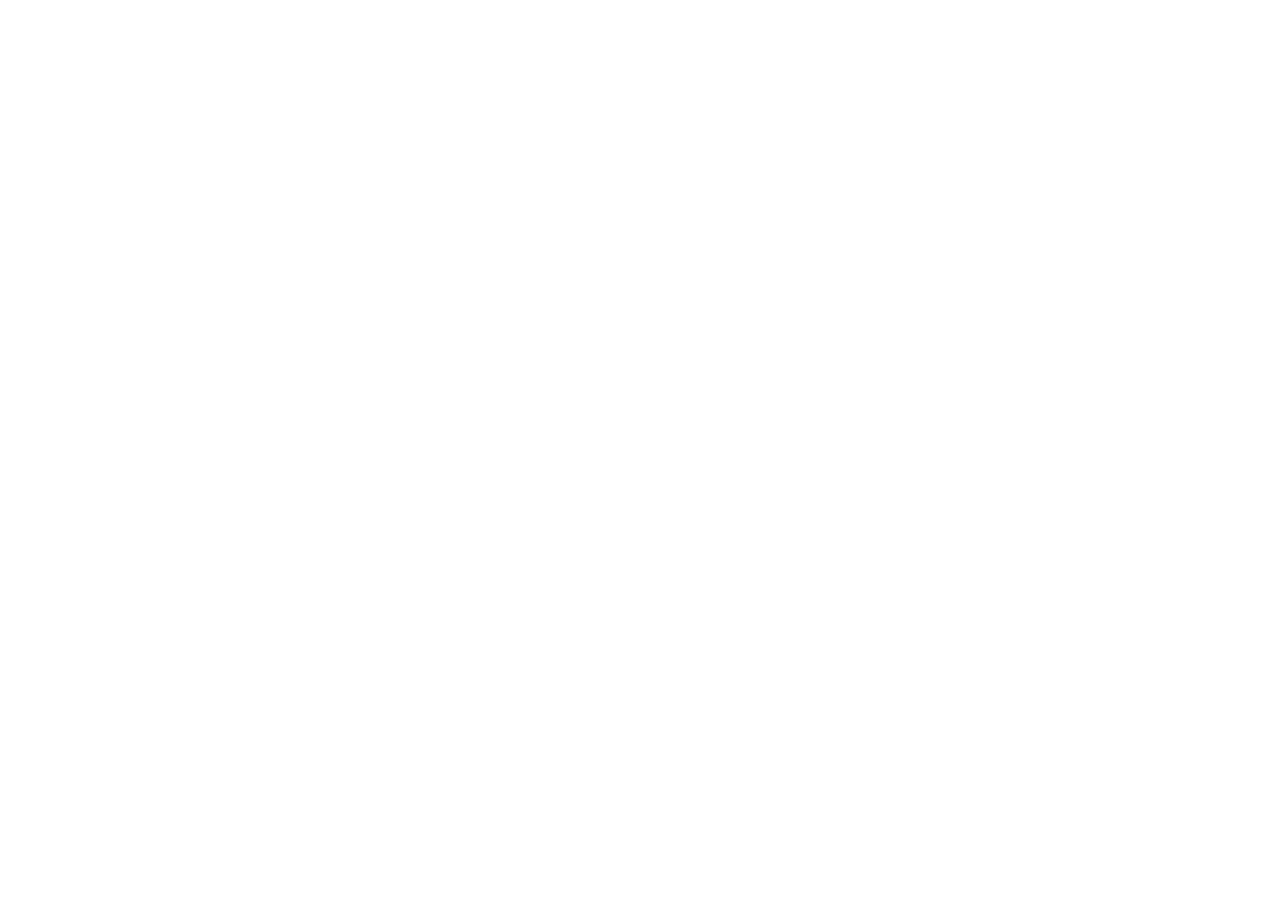
==== app/index.html @ d548c369 "init" ====
<!DOCTYPE html>
<html lang="ru" class="page">

<head>
  <meta charset="UTF-8">
  <meta name="viewport" content="width=device-width, initial-scale=1.0">
  <meta http-equiv="X-UA-Compatible" content="ie=edge">
  <meta name="theme-color" content="#111111">
  <title>Главная</title>
  <link rel="preload" href="fonts/MullerRegular.woff2" as="font" type="font/woff2" crossorigin>
  <link rel="stylesheet" href="css/vendor.css">
  <link rel="stylesheet" href="css/main.css">
  <script defer src="js/main.js"></script>
</head>

<body class="page__body">
    <div class="site-container">
        <header class="header">
    <div class="container">

    </div>
</header>

        <main class="main">
            <section class="hero">
    <div class="container">

    </div>
</section>

        </main>
        <footer class="footer">
    <div class="container">

    </div>
</footer>

    </div>

</body>

</html>
---- app/css/main.css ----
:root {
  --accent: #000;
  --primary: #fff;
}

/* stylelint-disable */
html {
  -webkit-box-sizing: border-box;
  box-sizing: border-box;
}

*,
*::before,
*::after {
  -webkit-box-sizing: inherit;
  box-sizing: inherit;
}

h1,
h2,
h3,
h4,
h5,
h6,
p {
  margin: 0;
  font-weight: 400;
  font-size: inherit;
}

.page {
  height: 100%;
  font-family: "asd", sans-serif;
  -webkit-text-size-adjust: 100%;
}

.page__body {
  margin: 0;
  min-width: 320px;
  min-height: 100%;
  font-size: 14px;
  line-height: 100%;
  background-color: #fff;
  color: #000;
}

img {
  height: auto;
  max-width: 100%;
  -o-object-fit: cover;
  object-fit: cover;
}

a {
  text-decoration: none;
  color: inherit;
  display: inline-block;
}

.site-container {
  overflow: hidden;
}

.visually-hidden {
  position: absolute;
  overflow: hidden;
  margin: -1px;
  border: 0;
  padding: 0;
  width: 1px;
  height: 1px;
  clip: rect(0 0 0 0);
}

.dis-scroll {
  position: fixed;
  left: 0;
  top: 0;
  overflow: hidden;
  width: 100%;
  height: 100vh;
  -ms-scroll-chaining: none;
  overscroll-behavior: none;
}

.is-hidden {
  display: none !important;
  /* stylelint-disable-line declaration-no-important */
}

.page--ios .dis-scroll {
  position: relative;
}

.container {
  margin: 0 auto;
  padding: 0 15px;
  max-width: 1200px;
}

.list-reset {
  list-style: none;
  margin: 0;
  padding: 0;
}
/*# sourceMappingURL=main.css.map */
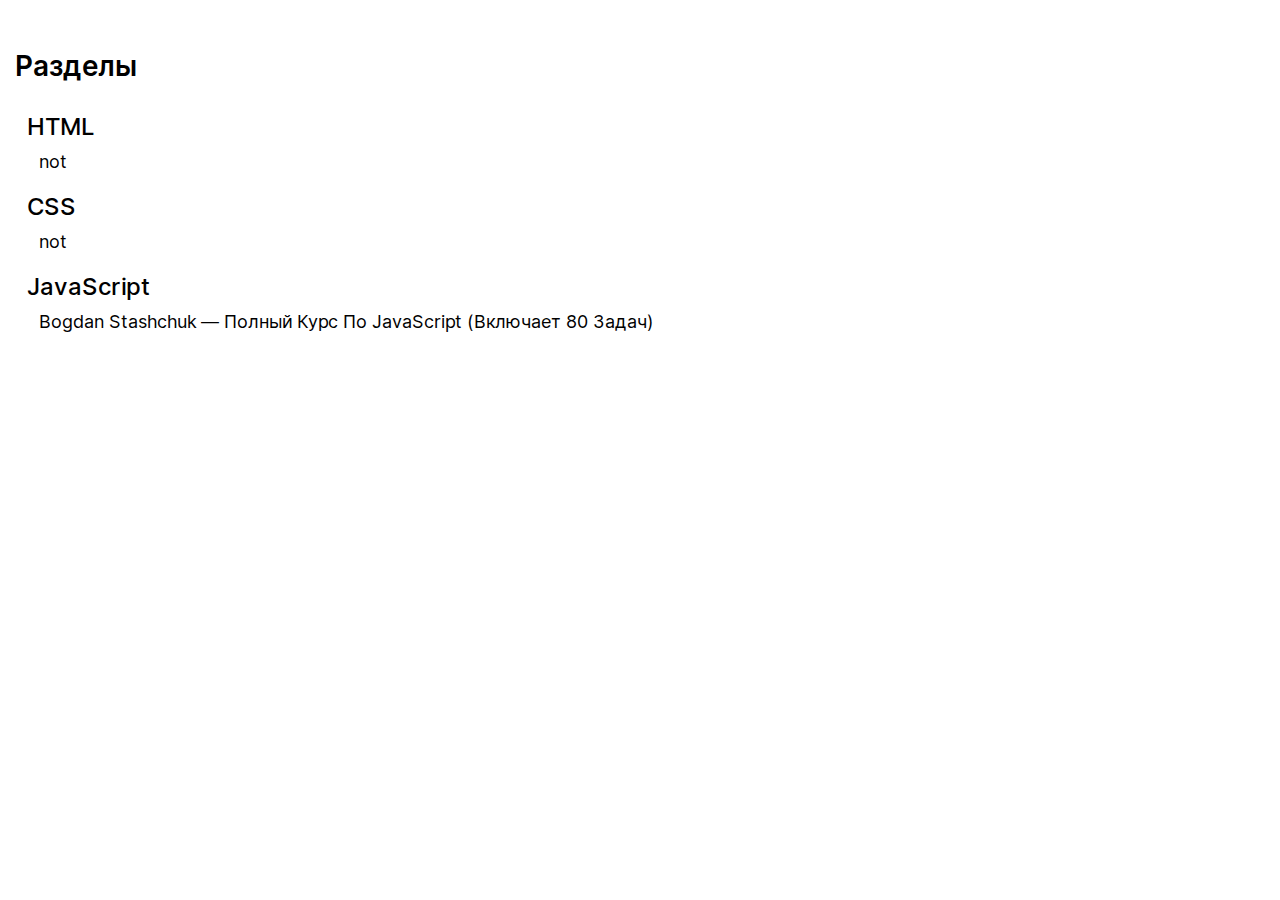
==== commit 24bd292c: "added courses js" ====
--- a/app/index.html
+++ b/app/index.html
@@ -7,7 +7,10 @@
   <meta http-equiv="X-UA-Compatible" content="ie=edge">
   <meta name="theme-color" content="#111111">
   <title>Главная</title>
-  <link rel="preload" href="fonts/MullerRegular.woff2" as="font" type="font/woff2" crossorigin>
+  <link rel="preload" href="fonts/Inter-Regular.woff2" as="font" type="font/woff2" crossorigin>
+  <link rel="preload" href="fonts/Inter-Medium.woff2" as="font" type="font/woff2" crossorigin>
+  <link rel="preload" href="fonts/Inter-SemiBold.woff2" as="font" type="font/woff2" crossorigin>
+  <link rel="preload" href="fonts/Inter-Bold.woff2" as="font" type="font/woff2" crossorigin>
   <link rel="stylesheet" href="css/vendor.css">
   <link rel="stylesheet" href="css/main.css">
   <script defer src="js/main.js"></script>
@@ -22,9 +25,37 @@
 </header>
 
         <main class="main">
-            <section class="hero">
+            <section class="chapter gap-top-50">
     <div class="container">
-
+        <h2 class="chapter__title title-2">Разделы</h2>
+        <ul class="chapter__list list-reset gap-top-30 gap-left-12">
+            <li class="chapter__item">
+                <h3 class="title-3">HTML</h3>
+                <ul class="list-reset text-1 gap-top-10 gap-left-12">
+                    <li>
+                        <a href="#" class="link">not</a>
+                    </li>
+                </ul>
+            </li>
+            <li class="chapter__item gap-top-20">
+                <h3 class="title-3">CSS</h3>
+                <ul class="list-reset text-1 gap-top-10 gap-left-12">
+                    <li>
+                        <a href="#" class="link">not</a>
+                    </li>
+                </ul>
+            </li>
+            <li class="chapter__item gap-top-20">
+                <h3 class="title-3">JavaScript</h3>
+                <ul class="list-reset text-1 gap-top-10 gap-left-12">
+                    <li>
+                        <a href="bogdan-stash-js.html" class="link">
+                            Bogdan Stashchuk — Полный Курс По JavaScript (Включает 80 Задач)
+                        </a>
+                    </li>
+                </ul>
+            </li>
+        </ul>
     </div>
 </section>
 
--- a/app/css/main.css
+++ b/app/css/main.css
@@ -1,9 +1,121 @@
 :root {
-  --accent: #000;
-  --primary: #fff;
+  --shaft: #3a3a3a;
+  --gray: #686868;
+  --dark-gray: #72727E;
+  --silver: #C0C0C0;
+  --blue: #446DF6;
+  --dark-blue: #141B41;
+  --white: #fff;
+  --water: #F7F8FD;
+}
+
+.btn-reset {
+  border: none;
+  padding: 0;
+  background: transparent;
+  cursor: pointer;
+}
+.btn-reset:focus {
+  outline: none;
+}
+
+.btn {
+  -webkit-transition: color 0.2s ease-in-out, background-color 0.2s ease-in-out, border 0.2s ease-in-out;
+  -o-transition: color 0.2s ease-in-out, background-color 0.2s ease-in-out, border 0.2s ease-in-out;
+  transition: color 0.2s ease-in-out, background-color 0.2s ease-in-out, border 0.2s ease-in-out;
+}
+
+.spollers__item {
+  font-size: 20px;
+}
+.spollers__item:not(:last-child) {
+  margin-bottom: 15px;
+}
+.spollers__title {
+  width: 100%;
+  cursor: default;
+  text-align: left;
+  padding: 10px 40px 10px 15px;
+  background-color: var(--shaft);
+  position: relative;
+  color: var(--white);
+}
+._spoller-init .spollers__title {
+  cursor: pointer;
+}
+._spoller-init .spollers__title::before, ._spoller-init .spollers__title::after {
+  content: "";
+  position: absolute;
+  right: 10px;
+  top: 50%;
+  background-color: var(--white);
+  height: 2px;
+  width: 15px;
+  -webkit-transition: -webkit-transform 0.5s ease 0s;
+  transition: -webkit-transform 0.5s ease 0s;
+  -o-transition: transform 0.5s ease 0s;
+  transition: transform 0.5s ease 0s;
+  transition: transform 0.5s ease 0s, -webkit-transform 0.5s ease 0s;
+}
+._spoller-init .spollers__title::before {
+  -webkit-transform: translate(-75%, -50%) rotate(40deg);
+  -ms-transform: translate(-75%, -50%) rotate(40deg);
+  transform: translate(-75%, -50%) rotate(40deg);
+}
+._spoller-init .spollers__title::after {
+  -webkit-transform: translate(0, -50%) rotate(-40deg);
+  -ms-transform: translate(0, -50%) rotate(-40deg);
+  transform: translate(0, -50%) rotate(-40deg);
+}
+._spoller-init .spollers__title._spoller-active::before {
+  -webkit-transform: translateX(-75%) rotate(-40deg);
+  -ms-transform: translateX(-75%) rotate(-40deg);
+  transform: translateX(-75%) rotate(-40deg);
+}
+._spoller-init .spollers__title._spoller-active::after {
+  -webkit-transform: rotate(40deg);
+  -ms-transform: rotate(40deg);
+  transform: rotate(40deg);
+}
+.spollers__body {
+  color: var(--shaft);
+  font-size: 16px;
+  line-height: 120%;
+  padding: 12px 15px;
+  border: 1px solid var(--shaft);
+  border-bottom-left-radius: 5px;
+  border-bottom-right-radius: 5px;
 }
 
 /* stylelint-disable */
+@font-face {
+  font-family: "Inter";
+  src: url("../fonts/../fonts/Inter-Regular.woff2") format("woff2");
+  font-weight: 400;
+  font-display: swap;
+  font-style: normal;
+}
+@font-face {
+  font-family: "Inter";
+  src: url("../fonts/../fonts/Inter-Medium.woff2") format("woff2");
+  font-weight: 500;
+  font-display: swap;
+  font-style: normal;
+}
+@font-face {
+  font-family: "Inter";
+  src: url("../fonts/../fonts/Inter-SemiBold.woff2") format("woff2");
+  font-weight: 600;
+  font-display: swap;
+  font-style: normal;
+}
+@font-face {
+  font-family: "Inter";
+  src: url("../fonts/../fonts/Inter-Bold.woff2") format("woff2");
+  font-weight: 700;
+  font-display: swap;
+  font-style: normal;
+}
 html {
   -webkit-box-sizing: border-box;
   box-sizing: border-box;
@@ -30,7 +142,7 @@
 
 .page {
   height: 100%;
-  font-family: "asd", sans-serif;
+  font-family: "Inter", sans-serif;
   -webkit-text-size-adjust: 100%;
 }
 
@@ -95,7 +207,7 @@
 .container {
   margin: 0 auto;
   padding: 0 15px;
-  max-width: 1200px;
+  max-width: 1300px;
 }
 
 .list-reset {
@@ -103,4 +215,201 @@
   margin: 0;
   padding: 0;
 }
+
+.title-2 {
+  line-height: 120%;
+  font-weight: 600;
+}
+@media (min-width: 81.25em) {
+  .title-2 {
+    font-size: 1.75rem;
+  }
+}
+@media (min-width: 20em) and (max-width: 81.25em) {
+  .title-2 {
+    font-size: calc(1.25rem + 0.5 * (((100vw - 20rem)) / ((61.25))));
+  }
+}
+@media (max-width: 20em) {
+  .title-2 {
+    font-size: 1.25rem;
+  }
+}
+
+.title-3 {
+  line-height: 120%;
+  font-weight: 500;
+}
+@media (min-width: 81.25em) {
+  .title-3 {
+    font-size: 1.5rem;
+  }
+}
+@media (min-width: 20em) and (max-width: 81.25em) {
+  .title-3 {
+    font-size: calc(1rem + 0.5 * (((100vw - 20rem)) / ((61.25))));
+  }
+}
+@media (max-width: 20em) {
+  .title-3 {
+    font-size: 1rem;
+  }
+}
+
+.text-1 {
+  line-height: 120%;
+  font-weight: 400;
+}
+@media (min-width: 81.25em) {
+  .text-1 {
+    font-size: 1.125rem;
+  }
+}
+@media (min-width: 20em) and (max-width: 81.25em) {
+  .text-1 {
+    font-size: calc(1rem + 0.125 * (((100vw - 20rem)) / ((61.25))));
+  }
+}
+@media (max-width: 20em) {
+  .text-1 {
+    font-size: 1rem;
+  }
+}
+
+.text-2 {
+  line-height: 120%;
+  font-weight: 400;
+}
+@media (min-width: 81.25em) {
+  .text-2 {
+    font-size: 1rem;
+  }
+}
+@media (min-width: 20em) and (max-width: 81.25em) {
+  .text-2 {
+    font-size: calc(0.875rem + 0.125 * (((100vw - 20rem)) / ((61.25))));
+  }
+}
+@media (max-width: 20em) {
+  .text-2 {
+    font-size: 0.875rem;
+  }
+}
+
+.link {
+  -webkit-transition: color 0.2s ease-in-out;
+  -o-transition: color 0.2s ease-in-out;
+  transition: color 0.2s ease-in-out;
+}
+.link:hover {
+  color: var(--blue);
+}
+
+@media (min-width: 81.25em) {
+  .gap-top-50 {
+    margin-top: 3.125rem;
+  }
+}
+@media (min-width: 20em) and (max-width: 81.25em) {
+  .gap-top-50 {
+    margin-top: calc(1.875rem + 1.25 * (((100vw - 20rem)) / ((61.25))));
+  }
+}
+@media (max-width: 20em) {
+  .gap-top-50 {
+    margin-top: 1.875rem;
+  }
+}
+
+@media (min-width: 81.25em) {
+  .gap-top-30 {
+    margin-top: 1.875rem;
+  }
+}
+@media (min-width: 20em) and (max-width: 81.25em) {
+  .gap-top-30 {
+    margin-top: calc(1.25rem + 0.625 * (((100vw - 20rem)) / ((61.25))));
+  }
+}
+@media (max-width: 20em) {
+  .gap-top-30 {
+    margin-top: 1.25rem;
+  }
+}
+
+@media (min-width: 81.25em) {
+  .gap-top-20 {
+    margin-top: 1.25rem;
+  }
+}
+@media (min-width: 20em) and (max-width: 81.25em) {
+  .gap-top-20 {
+    margin-top: calc(0.9375rem + 0.3125 * (((100vw - 20rem)) / ((61.25))));
+  }
+}
+@media (max-width: 20em) {
+  .gap-top-20 {
+    margin-top: 0.9375rem;
+  }
+}
+
+@media (min-width: 81.25em) {
+  .gap-top-15 {
+    margin-top: 0.9375rem;
+  }
+}
+@media (min-width: 20em) and (max-width: 81.25em) {
+  .gap-top-15 {
+    margin-top: calc(0.625rem + 0.3125 * (((100vw - 20rem)) / ((61.25))));
+  }
+}
+@media (max-width: 20em) {
+  .gap-top-15 {
+    margin-top: 0.625rem;
+  }
+}
+
+.gap-top-10 {
+  margin-top: 10px;
+}
+
+.gap-top-5 {
+  margin-top: 5px;
+}
+
+.gap-left-12 {
+  margin-left: 12px;
+}
+
+.course-list__body > div {
+  padding: 15px 0;
+  position: relative;
+}
+.course-list__body > div:first-child {
+  padding-top: 0;
+}
+.course-list__body > div::after {
+  content: "";
+  position: absolute;
+  width: 90%;
+  height: 1px;
+  background-color: var(--shaft);
+  bottom: 0;
+  left: 50%;
+  -webkit-transform: translateX(-50%);
+  -ms-transform: translateX(-50%);
+  transform: translateX(-50%);
+}
+.course-list__body > div:last-child {
+  padding-bottom: 0;
+}
+.course-list__body > div:last-child::after {
+  width: 0;
+}
+.course-list__body > div img {
+  margin-top: 10px;
+  display: block;
+  max-width: 300px;
+  border-radius: 10px;
+}
 /*# sourceMappingURL=main.css.map */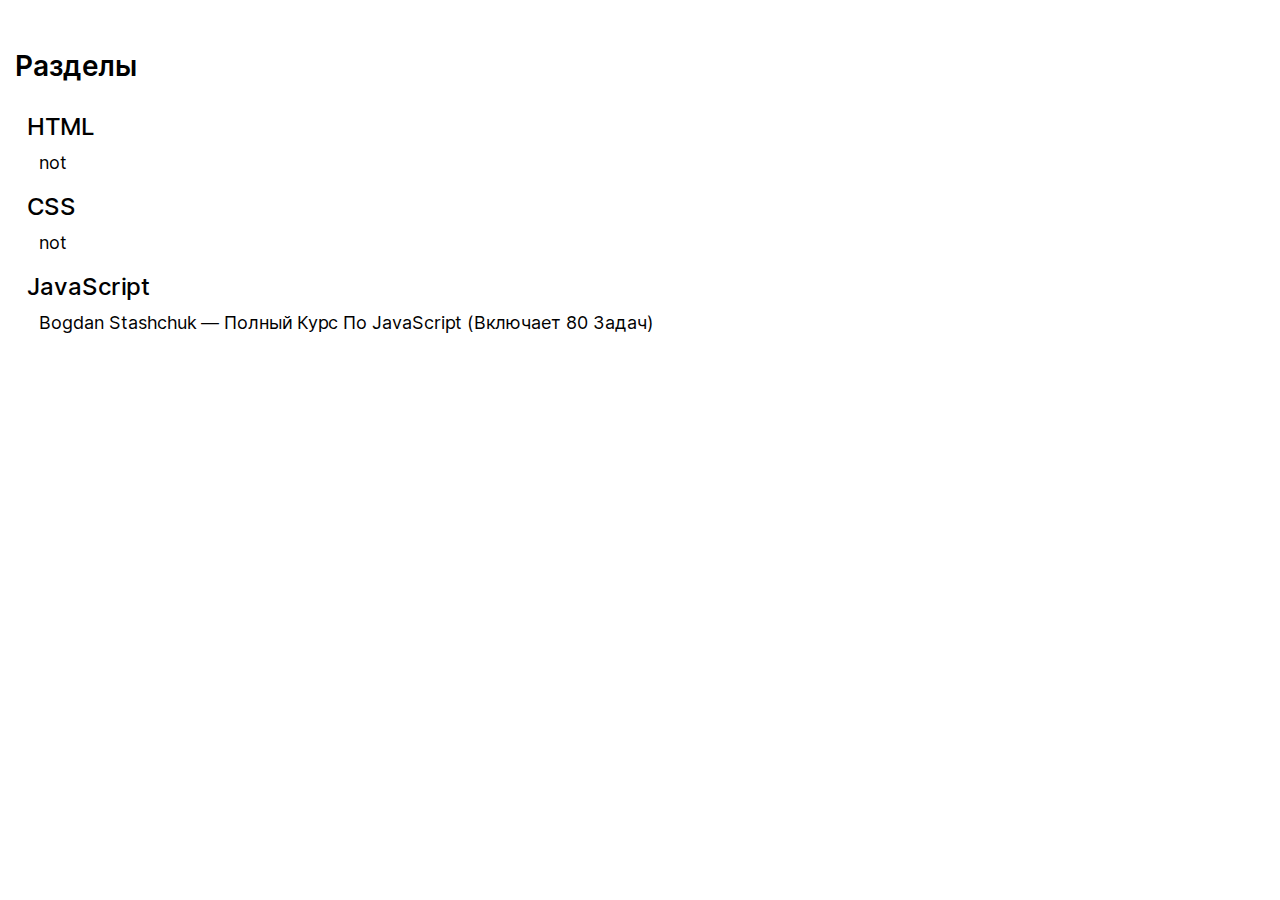
==== commit 6340dd1c: "fix" ====
--- a/app/index.html
+++ b/app/index.html
@@ -7,10 +7,6 @@
   <meta http-equiv="X-UA-Compatible" content="ie=edge">
   <meta name="theme-color" content="#111111">
   <title>Главная</title>
-  <link rel="preload" href="fonts/Inter-Regular.woff2" as="font" type="font/woff2" crossorigin>
-  <link rel="preload" href="fonts/Inter-Medium.woff2" as="font" type="font/woff2" crossorigin>
-  <link rel="preload" href="fonts/Inter-SemiBold.woff2" as="font" type="font/woff2" crossorigin>
-  <link rel="preload" href="fonts/Inter-Bold.woff2" as="font" type="font/woff2" crossorigin>
   <link rel="stylesheet" href="css/vendor.css">
   <link rel="stylesheet" href="css/main.css">
   <script defer src="js/main.js"></script>
--- a/app/css/main.css
+++ b/app/css/main.css
@@ -27,9 +27,6 @@
 
 .spollers__item {
   font-size: 20px;
-}
-.spollers__item:not(:last-child) {
-  margin-bottom: 15px;
 }
 .spollers__title {
   width: 100%;
@@ -227,12 +224,12 @@
 }
 @media (min-width: 20em) and (max-width: 81.25em) {
   .title-2 {
-    font-size: calc(1.25rem + 0.5 * (((100vw - 20rem)) / ((61.25))));
+    font-size: calc(1.5rem + 0.25 * (((100vw - 20rem)) / ((61.25))));
   }
 }
 @media (max-width: 20em) {
   .title-2 {
-    font-size: 1.25rem;
+    font-size: 1.5rem;
   }
 }
 
@@ -247,12 +244,32 @@
 }
 @media (min-width: 20em) and (max-width: 81.25em) {
   .title-3 {
-    font-size: calc(1rem + 0.5 * (((100vw - 20rem)) / ((61.25))));
+    font-size: calc(1.25rem + 0.25 * (((100vw - 20rem)) / ((61.25))));
   }
 }
 @media (max-width: 20em) {
   .title-3 {
-    font-size: 1rem;
+    font-size: 1.25rem;
+  }
+}
+
+.title-4 {
+  line-height: 120%;
+  font-weight: 500;
+}
+@media (min-width: 81.25em) {
+  .title-4 {
+    font-size: 1.375rem;
+  }
+}
+@media (min-width: 20em) and (max-width: 81.25em) {
+  .title-4 {
+    font-size: calc(1.125rem + 0.25 * (((100vw - 20rem)) / ((61.25))));
+  }
+}
+@media (max-width: 20em) {
+  .title-4 {
+    font-size: 1.125rem;
   }
 }
 
@@ -338,6 +355,22 @@
 }
 
 @media (min-width: 81.25em) {
+  .gap-bottom-30 {
+    margin-bottom: 1.875rem;
+  }
+}
+@media (min-width: 20em) and (max-width: 81.25em) {
+  .gap-bottom-30 {
+    margin-bottom: calc(1.25rem + 0.625 * (((100vw - 20rem)) / ((61.25))));
+  }
+}
+@media (max-width: 20em) {
+  .gap-bottom-30 {
+    margin-bottom: 1.25rem;
+  }
+}
+
+@media (min-width: 81.25em) {
   .gap-top-20 {
     margin-top: 1.25rem;
   }
@@ -381,6 +414,29 @@
   margin-left: 12px;
 }
 
+.def > span:first-child {
+  font-weight: 700;
+  color: var(--blue);
+}
+.def > p {
+  display: inline;
+}
+.def > p::before {
+  content: "-";
+}
+
+.course-list__item:not(:last-child) {
+  margin-bottom: 15px;
+}
+.course-list__body pre {
+  font-size: inherit;
+  font-family: inherit;
+  margin: 0;
+}
+.course-list__body code {
+  font-size: inherit;
+  font-family: inherit;
+}
 .course-list__body > div {
   padding: 15px 0;
   position: relative;
@@ -407,9 +463,119 @@
   width: 0;
 }
 .course-list__body > div img {
-  margin-top: 10px;
   display: block;
   max-width: 300px;
+  width: 100%;
   border-radius: 10px;
 }
+.course-list__body > div ul {
+  list-style: none;
+  margin: 0;
+  padding: 0;
+}
+.course-list__body > div ul > span:first-child {
+  font-weight: 500;
+  line-height: 120%;
+}
+@media (min-width: 81.25em) {
+  .course-list__body > div ul > span:first-child {
+    font-size: 1.125rem;
+  }
+}
+@media (min-width: 20em) and (max-width: 81.25em) {
+  .course-list__body > div ul > span:first-child {
+    font-size: calc(1rem + 0.125 * (((100vw - 20rem)) / ((61.25))));
+  }
+}
+@media (max-width: 20em) {
+  .course-list__body > div ul > span:first-child {
+    font-size: 1rem;
+  }
+}
+.course-list__body > div ul > span:first-child ~ li {
+  margin-left: 15px;
+}
+.course-list__body > div ul li {
+  position: relative;
+  margin-left: 0px;
+  padding-left: 15px;
+}
+.course-list__body > div ul li:not(:first-child) {
+  margin-top: 5px;
+}
+.course-list__body > div ul li::before {
+  content: "";
+  position: absolute;
+  top: 8px;
+  left: 0;
+  width: 5px;
+  height: 5px;
+  background-color: var(--shaft);
+}
+.course-list__body > div ul li pre,
+.course-list__body > div ul li code {
+  display: inline-block;
+}
+.course-list__body > div ol {
+  list-style: none;
+  counter-reset: list;
+  margin: 0;
+  padding: 0;
+}
+.course-list__body > div ol > span:first-child {
+  font-weight: 500;
+  line-height: 120%;
+}
+@media (min-width: 81.25em) {
+  .course-list__body > div ol > span:first-child {
+    font-size: 1.125rem;
+  }
+}
+@media (min-width: 20em) and (max-width: 81.25em) {
+  .course-list__body > div ol > span:first-child {
+    font-size: calc(1rem + 0.125 * (((100vw - 20rem)) / ((61.25))));
+  }
+}
+@media (max-width: 20em) {
+  .course-list__body > div ol > span:first-child {
+    font-size: 1rem;
+  }
+}
+.course-list__body > div ol > span:first-child ~ li {
+  margin-left: 15px;
+}
+.course-list__body > div ol li {
+  position: relative;
+  margin-left: 0px;
+}
+.course-list__body > div ol li:not(:first-child) {
+  margin-top: 5px;
+}
+.course-list__body > div ol li::before {
+  counter-increment: list;
+  content: counter(list) ")";
+  padding-right: 8px;
+  font-weight: 500;
+}
+.course-list__body > div ol li pre,
+.course-list__body > div ol li code {
+  display: inline-block;
+}
+.course-list__body > div > *:not(:first-child) {
+  margin-top: 10px;
+}
+.course-list__body .img-row {
+  display: -webkit-box;
+  display: -ms-flexbox;
+  display: flex;
+  -webkit-box-align: center;
+  -ms-flex-align: center;
+  align-items: center;
+  -ms-flex-wrap: wrap;
+  flex-wrap: wrap;
+  gap: 15px;
+}
+.course-list__body .img-row img {
+  margin: 0 !important;
+}
 /*# sourceMappingURL=main.css.map */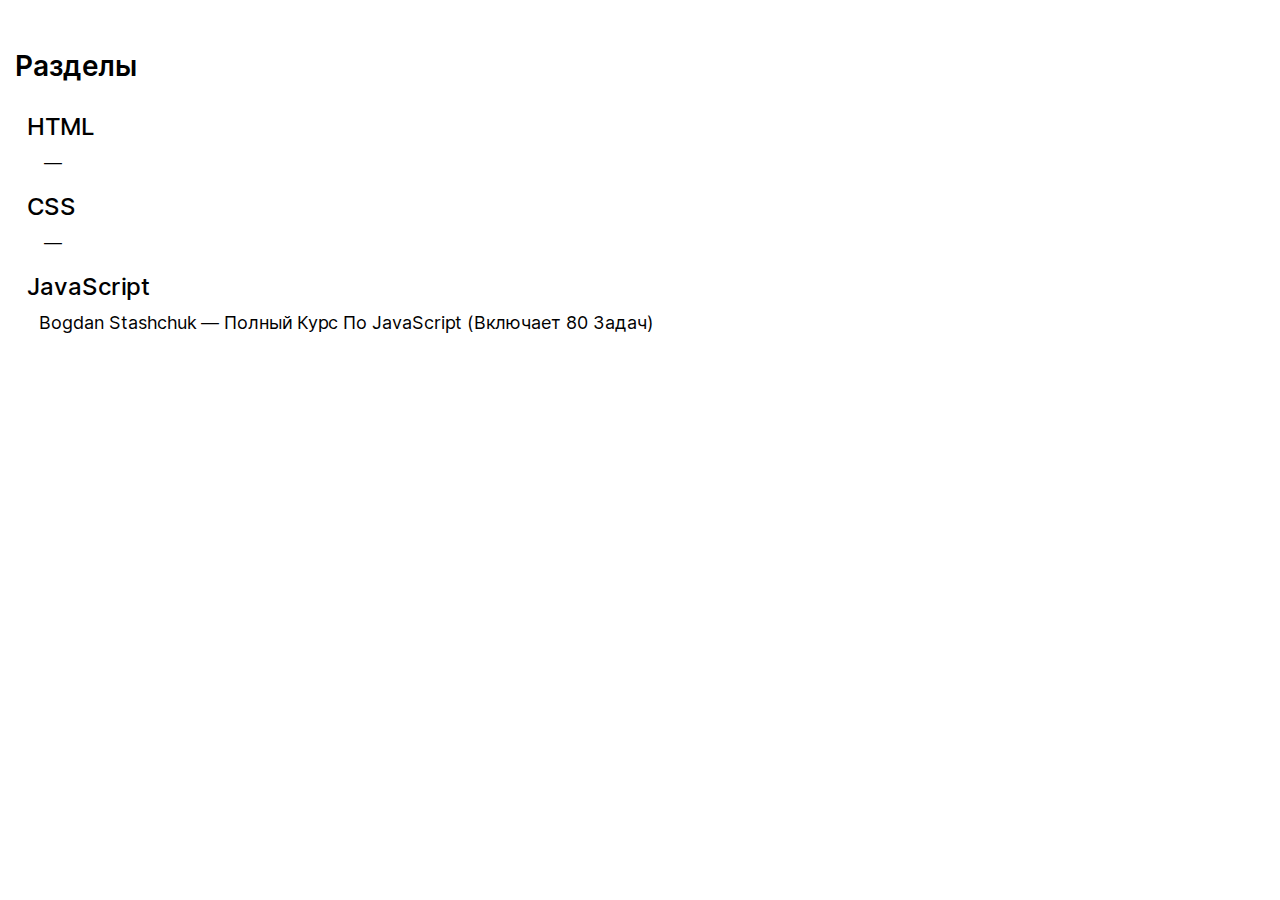
==== commit 40e415d4: "asd" ====
--- a/app/index.html
+++ b/app/index.html
@@ -29,7 +29,7 @@
                 <h3 class="title-3">HTML</h3>
                 <ul class="list-reset text-1 gap-top-10 gap-left-12">
                     <li>
-                        <a href="#" class="link">not</a>
+                        —
                     </li>
                 </ul>
             </li>
@@ -37,7 +37,7 @@
                 <h3 class="title-3">CSS</h3>
                 <ul class="list-reset text-1 gap-top-10 gap-left-12">
                     <li>
-                        <a href="#" class="link">not</a>
+                        —
                     </li>
                 </ul>
             </li>
--- a/app/css/main.css
+++ b/app/css/main.css
@@ -425,6 +425,65 @@
   content: "-";
 }
 
+.d-inline-b {
+  display: inline-block !important;
+}
+
+.d-inline {
+  display: inline !important;
+}
+
+.bg-gray-list {
+  display: -webkit-box;
+  display: -ms-flexbox;
+  display: flex;
+}
+.bg-gray-list span {
+  margin: 0 !important;
+}
+.bg-gray-list > p:nth-child(1) {
+  margin: 0 7px 0 0px !important;
+}
+.bg-gray-list > p:nth-child(2) {
+  margin: 0 0 0 7px !important;
+}
+.bg-gray-list p {
+  display: -webkit-box;
+  display: -ms-flexbox;
+  display: flex;
+  -webkit-box-align: center;
+  -ms-flex-align: center;
+  align-items: center;
+}
+.bg-gray-list p span {
+  background-color: var(--shaft);
+  color: var(--white);
+  border-radius: 10px;
+  padding: 0 10px;
+}
+.bg-gray-list p span:not(:first-child) {
+  margin-left: 7px;
+}
+
+.bg-gray {
+  background-color: var(--shaft);
+  color: var(--white);
+  border-radius: 10px;
+  padding: 1px 10px;
+}
+
+.img--small {
+  max-width: 200px !important;
+}
+
+.img--big {
+  max-width: 400px !important;
+}
+
+.img--max {
+  max-width: 100% !important;
+}
+
 .course-list__item:not(:last-child) {
   margin-bottom: 15px;
 }
@@ -474,8 +533,10 @@
   padding: 0;
 }
 .course-list__body > div ul > span:first-child {
+  display: inline-block;
   font-weight: 500;
   line-height: 120%;
+  margin-bottom: 5px;
 }
 @media (min-width: 81.25em) {
   .course-list__body > div ul > span:first-child {
@@ -494,6 +555,9 @@
 }
 .course-list__body > div ul > span:first-child ~ li {
   margin-left: 15px;
+}
+.course-list__body > div ul > span:first-child ~ li:nth-child(2) {
+  margin-top: 0;
 }
 .course-list__body > div ul li {
   position: relative;
@@ -516,6 +580,12 @@
 .course-list__body > div ul li code {
   display: inline-block;
 }
+.course-list__body > div ul li > *:not(:first-child) {
+  margin-top: 10px;
+}
+.course-list__body > div ul.list--big-gap li:not(:first-child) {
+  margin-top: 15px;
+}
 .course-list__body > div ol {
   list-style: none;
   counter-reset: list;
@@ -523,8 +593,10 @@
   padding: 0;
 }
 .course-list__body > div ol > span:first-child {
+  display: inline-block;
   font-weight: 500;
   line-height: 120%;
+  margin-bottom: 5px;
 }
 @media (min-width: 81.25em) {
   .course-list__body > div ol > span:first-child {
@@ -543,6 +615,9 @@
 }
 .course-list__body > div ol > span:first-child ~ li {
   margin-left: 15px;
+}
+.course-list__body > div ol > span:first-child ~ li:nth-child(2) {
+  margin-top: 0;
 }
 .course-list__body > div ol li {
   position: relative;
@@ -560,6 +635,12 @@
 .course-list__body > div ol li pre,
 .course-list__body > div ol li code {
   display: inline-block;
+}
+.course-list__body > div ol li > *:not(:first-child) {
+  margin-top: 10px;
+}
+.course-list__body > div ol.list--big-gap li:not(:first-child) {
+  margin-top: 15px;
 }
 .course-list__body > div > *:not(:first-child) {
   margin-top: 10px;
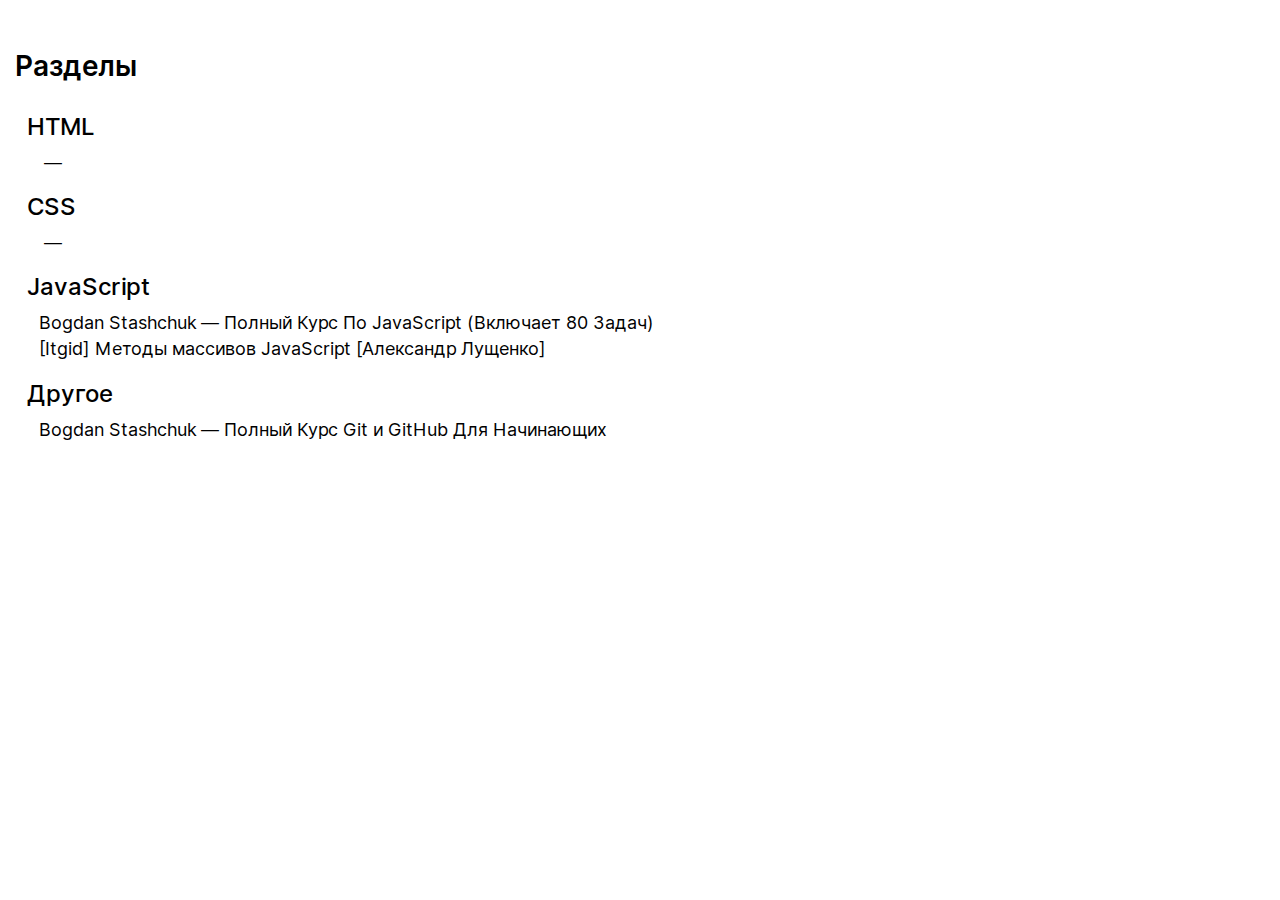
==== commit e0e13fd3: "added new course" ====
--- a/app/index.html
+++ b/app/index.html
@@ -45,8 +45,23 @@
                 <h3 class="title-3">JavaScript</h3>
                 <ul class="list-reset text-1 gap-top-10 gap-left-12">
                     <li>
-                        <a href="bogdan-stash-js.html" class="link">
+                        <a href="bogdan-stash-js.html" class="link" target="_blank">
                             Bogdan Stashchuk — Полный Курс По JavaScript (Включает 80 Задач)
+                        </a>
+                    </li>
+                    <li class="gap-top-5">
+                        <a href="itgid-array-methods.html" class="link" target="_blank">
+                            [Itgid] Методы массивов JavaScript [Александр Лущенко]
+                        </a>
+                    </li>
+                </ul>
+            </li>
+            <li class="chapter__item gap-top-20">
+                <h3 class="title-3">Другое</h3>
+                <ul class="list-reset text-1 gap-top-10 gap-left-12">
+                    <li>
+                        <a href="bogdan-stash-git.html" class="link" target="_blank">
+                            Bogdan Stashchuk — Полный Курс Git и GitHub Для Начинающих
                         </a>
                     </li>
                 </ul>
--- a/app/css/main.css
+++ b/app/css/main.css
@@ -273,6 +273,26 @@
   }
 }
 
+.title-5 {
+  line-height: 120%;
+  font-weight: 500;
+}
+@media (min-width: 81.25em) {
+  .title-5 {
+    font-size: 1.125rem;
+  }
+}
+@media (min-width: 20em) and (max-width: 81.25em) {
+  .title-5 {
+    font-size: calc(1rem + 0.125 * (((100vw - 20rem)) / ((61.25))));
+  }
+}
+@media (max-width: 20em) {
+  .title-5 {
+    font-size: 1rem;
+  }
+}
+
 .text-1 {
   line-height: 120%;
   font-weight: 400;
@@ -482,6 +502,71 @@
 
 .img--max {
   max-width: 100% !important;
+}
+
+.descr-block span {
+  margin: 0 !important;
+  padding: 0 !important;
+}
+.descr-block span {
+  display: inline;
+  background-color: var(--shaft);
+  color: var(--white);
+  border-radius: 10px;
+  padding: 1px 5px !important;
+  font-size: 14px;
+  line-height: 100%;
+}
+.descr-block p {
+  margin: 3px 0px 0 10px !important;
+}
+.descr-block--add span,
+.descr-block--add p {
+  margin: 0 !important;
+  padding: 0 !important;
+}
+.descr-block--add span {
+  display: inline;
+  background-color: var(--shaft);
+  color: var(--white);
+  border-radius: 10px;
+  padding: 1px 5px !important;
+  font-size: 14px;
+  line-height: 100%;
+}
+.descr-block--add div {
+  margin: 3px 0px 0 10px !important;
+  display: -webkit-box;
+  display: -ms-flexbox;
+  display: flex;
+  -webkit-box-orient: vertical;
+  -webkit-box-direction: normal;
+  -ms-flex-direction: column;
+  flex-direction: column;
+}
+.descr-block--add p {
+  display: inline;
+}
+
+.descr-block2 span,
+.descr-block2 p {
+  margin: 0 !important;
+  padding: 0 !important;
+}
+.descr-block2 span {
+  background-color: #182e3b;
+  color: #67ee9f;
+  border-radius: 10px;
+  padding: 8px 20px !important;
+  font-size: 14px;
+  line-height: 100%;
+  display: inline-block;
+}
+.descr-block2 p {
+  display: inline;
+}
+.descr-block2 p::before {
+  content: "-";
 }
 
 .course-list__item:not(:last-child) {
@@ -645,6 +730,9 @@
 .course-list__body > div > *:not(:first-child) {
   margin-top: 10px;
 }
+.course-list__body > div > * > *:not(:first-child) {
+  margin-top: 5px;
+}
 .course-list__body .img-row {
   display: -webkit-box;
   display: -ms-flexbox;
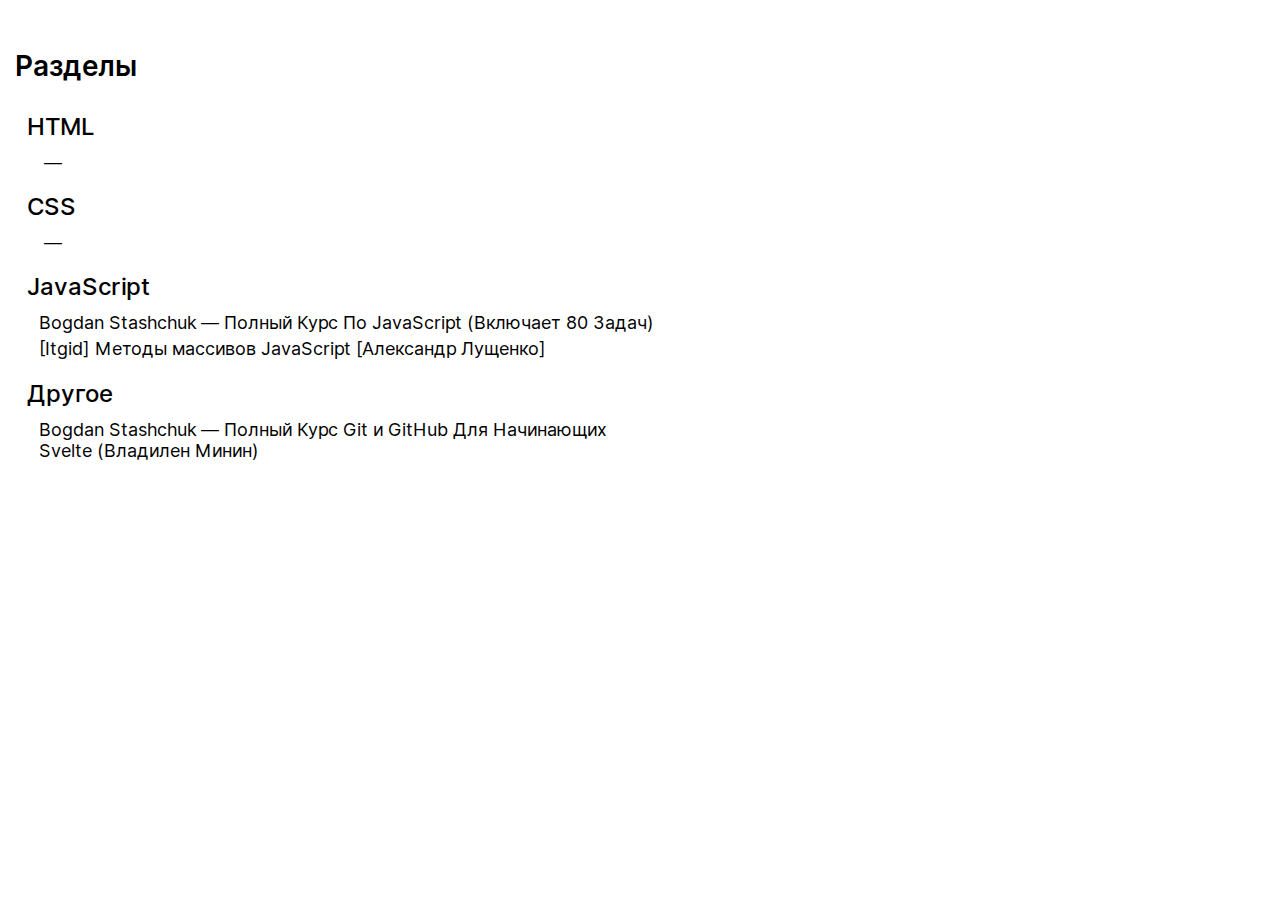
==== commit 3291362f: "fix" ====
--- a/app/index.html
+++ b/app/index.html
@@ -64,6 +64,11 @@
                             Bogdan Stashchuk — Полный Курс Git и GitHub Для Начинающих
                         </a>
                     </li>
+                    <li>
+                        <a href="svelte-minin.html" class="link" target="_blank">
+                          Svelte (Владилен Минин)
+                        </a>
+                    </li>
                 </ul>
             </li>
         </ul>
